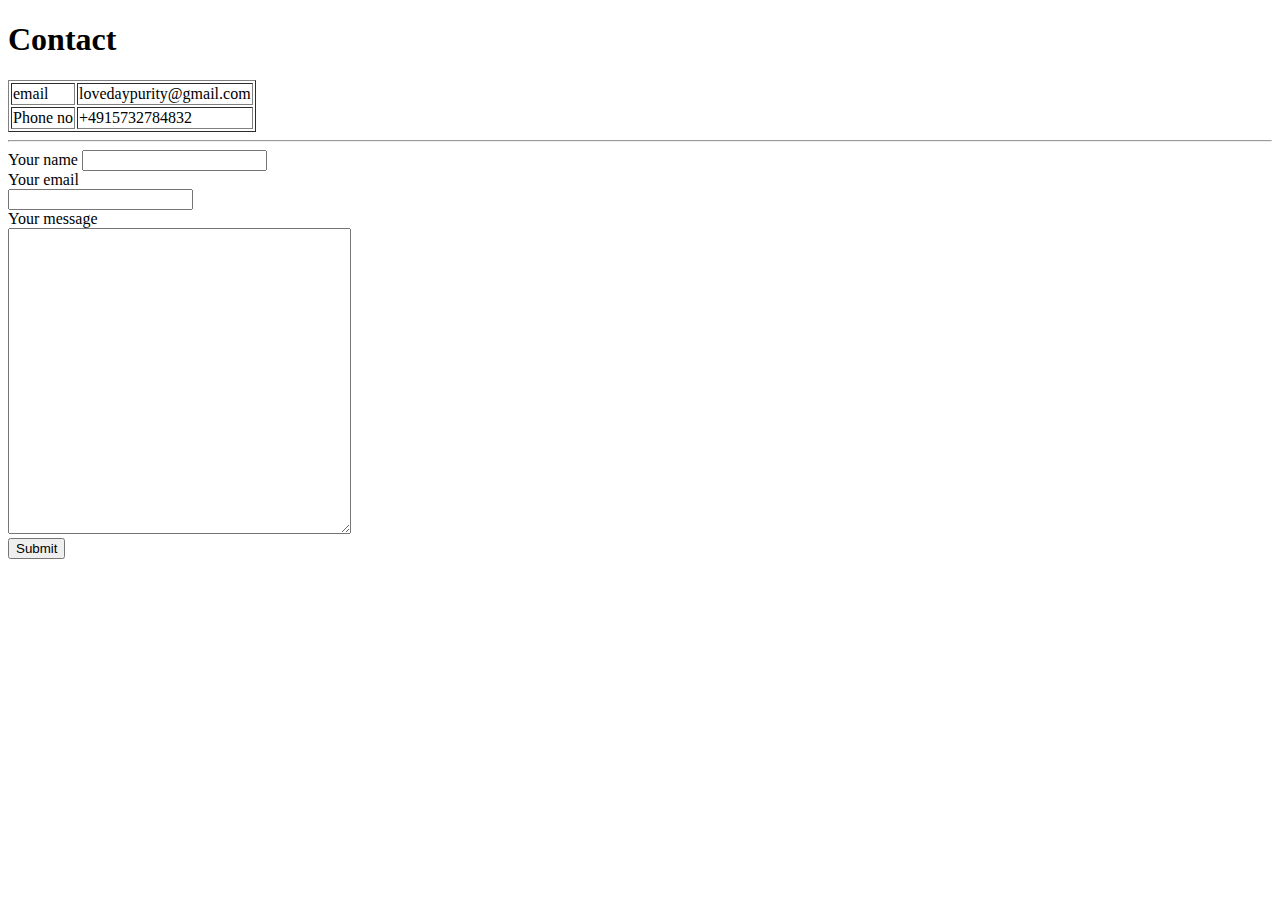
==== contact-me.html @ cb2c59f0 "Initial Online CV upload" ====
<!DOCTYPE html>
<html>
    <head>
        <meta charset="utf-8">
        <title>Contact</title>
    </head>
    <body>
        <h1>Contact</h1>
        <table border="1px">
            <tr>
                <td>email</td>
                <td>lovedaypurity@gmail.com</td>
            </tr>
            <tr>
                <td>Phone no</td>
                <td>+4915732784832</td>
            </tr>
        </table>
        <hr>

        <form action="mailto:lovedaypurity@gmail.com" method="post" enctype="text/plain">
            <label for="">Your name</label>
            <input type="text" name="yourName" value=""> <br>
            <label for="">Your email</label> <br>
            <input type="email" name="yourEmail" value=""> <br>
            <label for="">Your message</label> <br>
            <textarea name="name" rows="20" cols="40"></textarea> <br>
            <input type="submit" name="yourMessage">

        </form>
    </body>
</html>
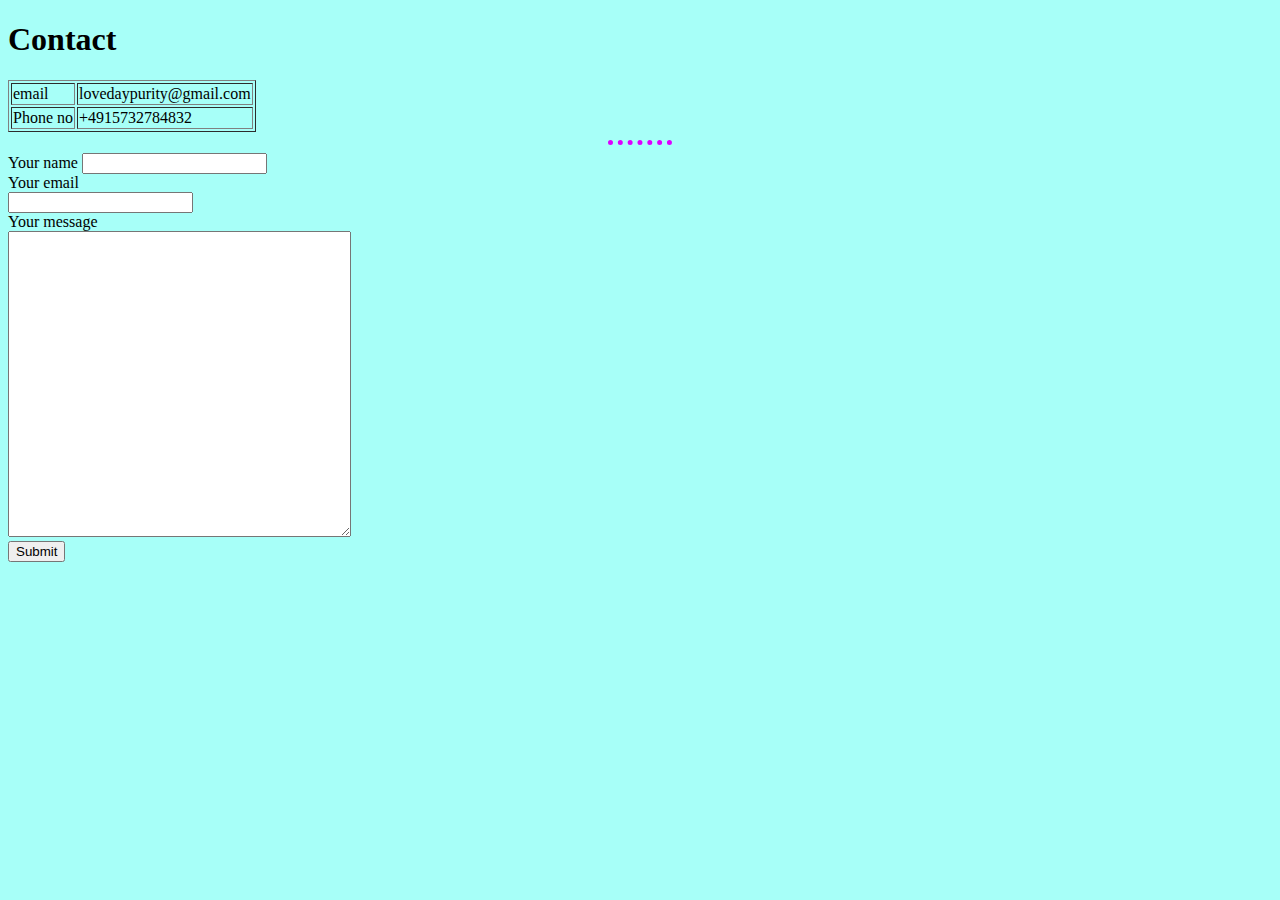
==== commit 9b256aa9: "added link to css file" ====
--- a/contact-me.html
+++ b/contact-me.html
@@ -3,6 +3,7 @@
     <head>
         <meta charset="utf-8">
         <title>Contact</title>
+        <link rel="stylesheet" href="css-personal-site/styles.css" />
     </head>
     <body>
         <h1>Contact</h1>
--- a/css-personal-site/styles.css
+++ b/css-personal-site/styles.css
@@ -0,0 +1,15 @@
+
+
+body {
+    background-color: #a7fff8;
+}
+
+hr {
+    border-style: none;
+    border-top-style: dotted;
+    border-width: 5px;
+    height: 0px;
+    border-color: rgb(221, 0, 255);
+    width: 5%;
+}
+
